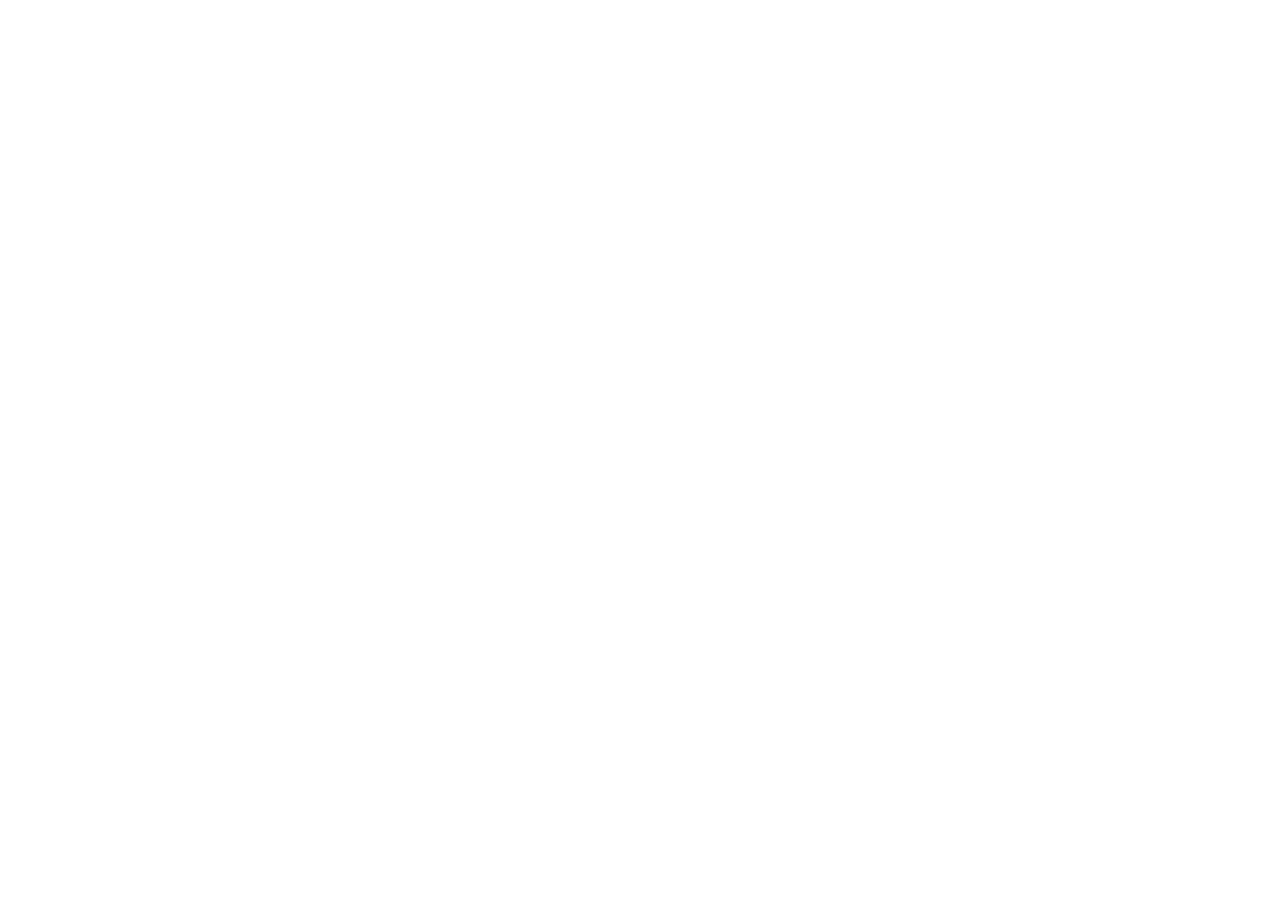
==== Home/index.html @ 2f274029 "project setup" ====
<!DOCTYPE html>
<html lang="en">
<head>
    <meta charset="UTF-8">
    <meta name="viewport" content="width=device-width, initial-scale=1.0">
    <link rel="stylesheet" href="style.css">
    <title>Document</title>
</head>
<body>
    <div class="hero">
        
    </div>
     
    <div class="content-1">

    </div>

    <div class="content-2">

    </div>

    <div class="content-3">

    </div>

    <div class="content-4">

    </div>

    <div class="footer">

    </div>


</body>
</html>
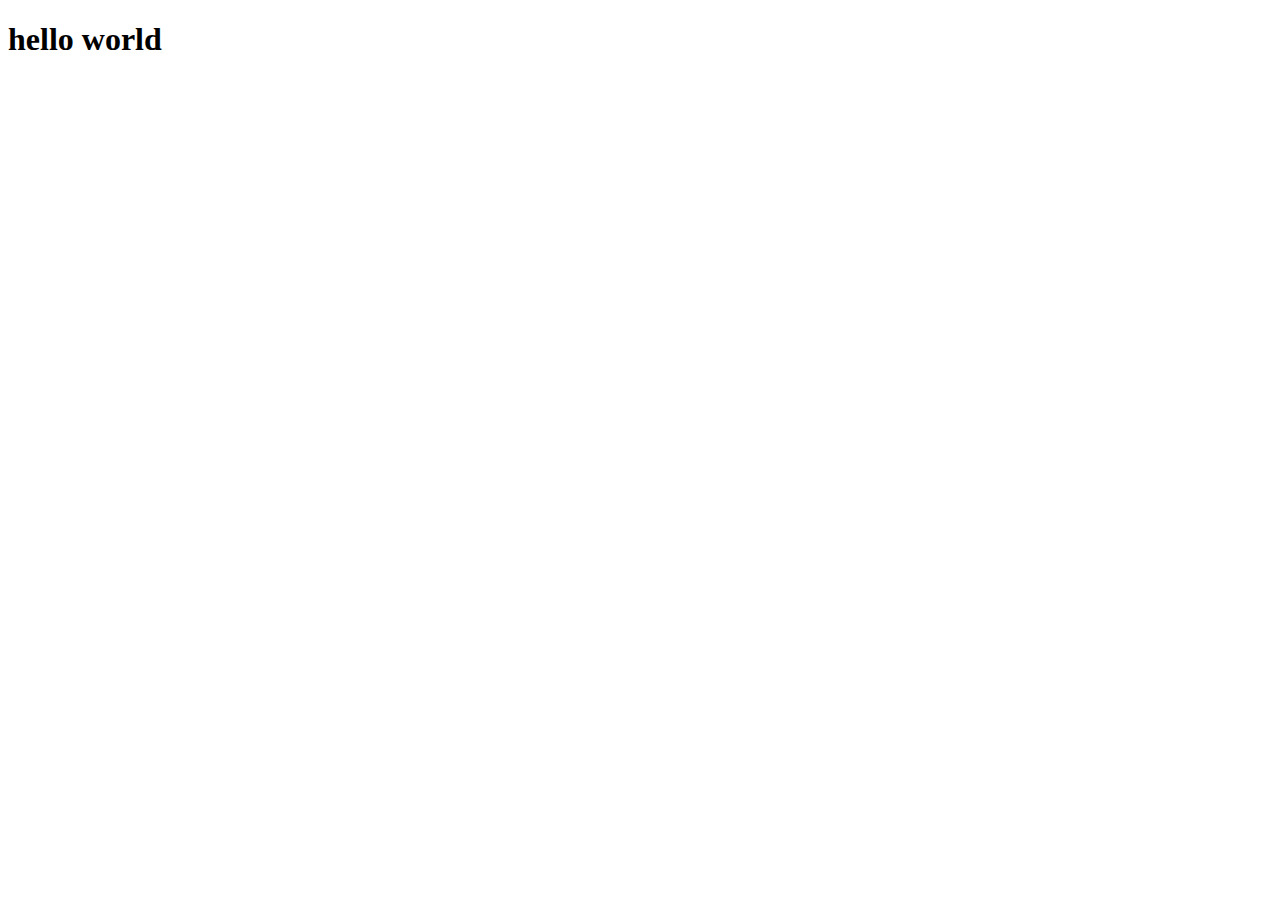
==== commit 1db19ec6: "Merge pull request #1 from Khant26/main" ====
--- a/Home/index.html
+++ b/Home/index.html
@@ -8,7 +8,7 @@
 </head>
 <body>
     <div class="hero">
-        
+        <h1>hello world</h1>
     </div>
      
     <div class="content-1">
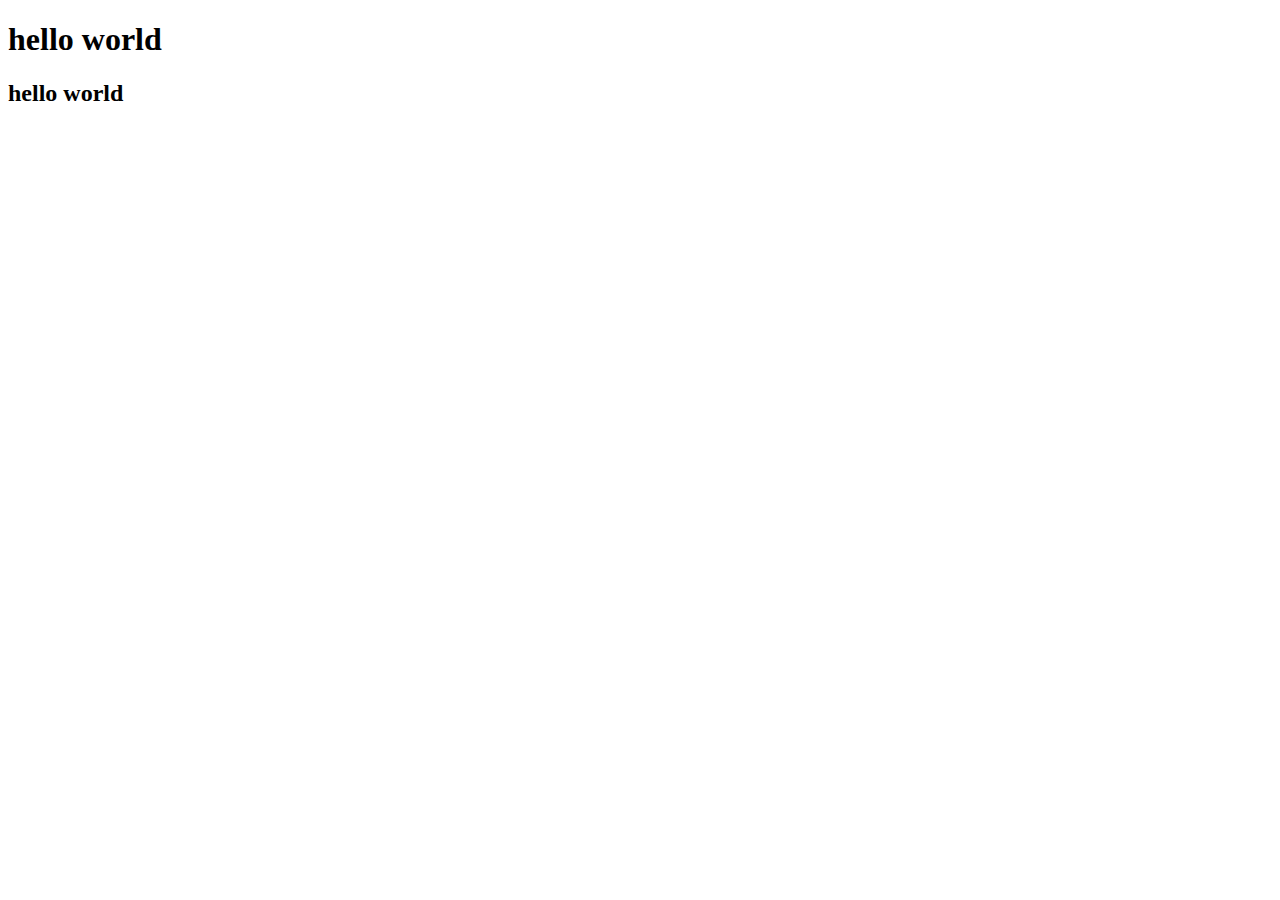
==== commit ff815220: "Merge branch 'development' of https://github.com/Khant26/cookie-academy into pages/homePage" ====
--- a/Home/index.html
+++ b/Home/index.html
@@ -9,6 +9,7 @@
 <body>
     <div class="hero">
         <h1>hello world</h1>
+        <h2>hello world</h2>
     </div>
      
     <div class="content-1">
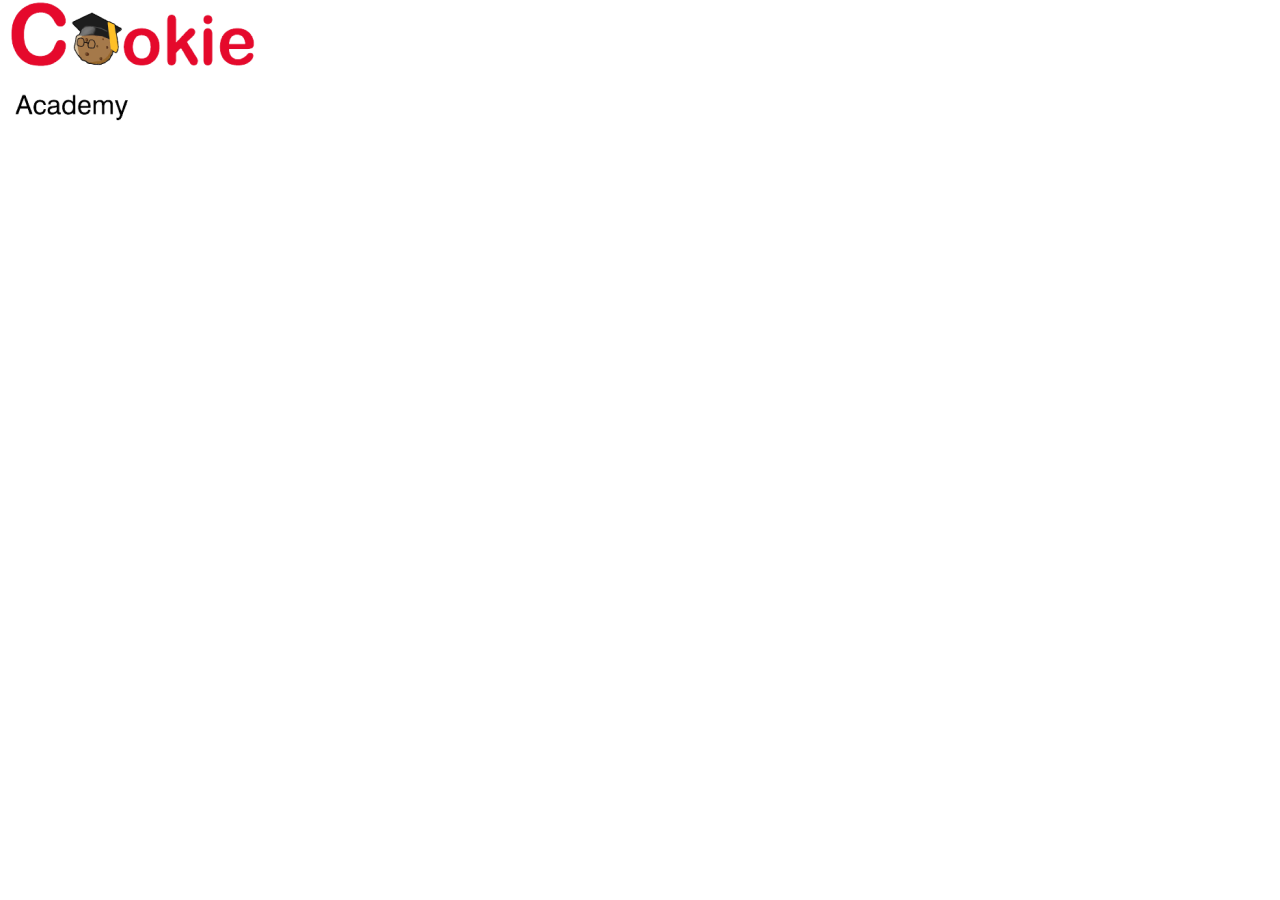
==== commit f3ceb535: "hello" ====
--- a/Home/index.html
+++ b/Home/index.html
@@ -1,17 +1,29 @@
 <!DOCTYPE html>
 <html lang="en">
+
 <head>
     <meta charset="UTF-8">
     <meta name="viewport" content="width=device-width, initial-scale=1.0">
     <link rel="stylesheet" href="style.css">
     <title>Document</title>
 </head>
+
 <body>
     <div class="hero">
-        <h1>hello world</h1>
-        <h2>hello world</h2>
+
+        <div class="bgVideo">
+            <iframe width="100%" height="1068px" src=""
+                title="YouTube video player" frameborder="0"
+                allow="accelerometer; autoplay; clipboard-write; encrypted-media; gyroscope; picture-in-picture; web-share"
+                allowfullscreen></iframe>
+            <div class="logo">
+                <img src="../image/Rectangle 23.png" alt="">
+            </div>
+
+        </div>
+
     </div>
-     
+
     <div class="content-1">
 
     </div>
@@ -34,4 +46,5 @@
 
 
 </body>
+
 </html>--- a/Home/style.css
+++ b/Home/style.css
@@ -0,0 +1,14 @@
+*{
+    box-sizing: border-box;
+}
+
+.bgVideo{
+    display: inline;
+    top: 0;
+    left: 0;
+    position: fixed;
+}
+
+iframe{
+    position: fixed;
+    }